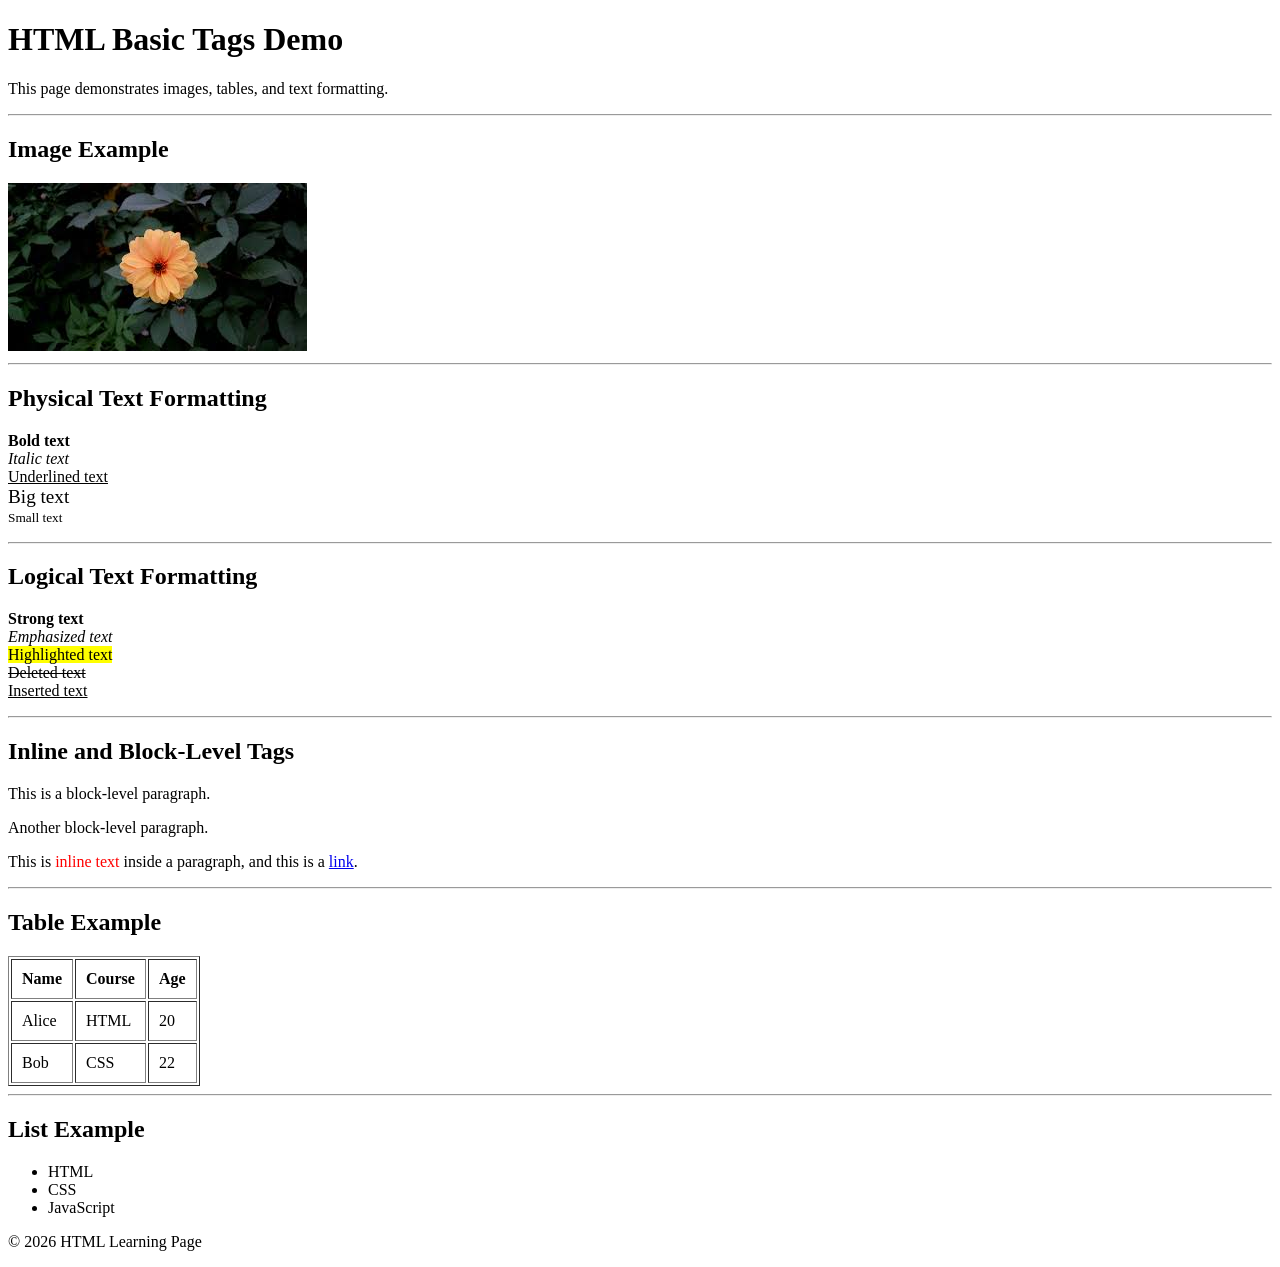
==== index.html @ 85eef62b "Initial commit" ====
<!doctype html>
<html>
  <head>
    <title>HTML Tags Example</title>
  </head>

  <body>
    <!-- Block-level tags -->
    <h1>HTML Basic Tags Demo</h1>
    <p>This page demonstrates images, tables, and text formatting.</p>

    <hr />

    <!-- Image -->
    <h2>Image Example</h2>
    <img src="image.jpg" alt="Sample Image" />

    <hr />

    <!-- Physical text formatting tags -->
    <h2>Physical Text Formatting</h2>
    <p>
      <b>Bold text</b><br />
      <i>Italic text</i><br />
      <u>Underlined text</u><br />
      <big>Big text</big><br />
      <small>Small text</small>
    </p>

    <hr />

    <!-- Logical text formatting tags -->
    <h2>Logical Text Formatting</h2>
    <p>
      <strong>Strong text</strong><br />
      <em>Emphasized text</em><br />
      <mark>Highlighted text</mark><br />
      <del>Deleted text</del><br />
      <ins>Inserted text</ins>
    </p>

    <hr />

    <!-- Inline and block-level tags -->
    <h2>Inline and Block-Level Tags</h2>

    <!-- Block-level -->
    <div>
      <p>This is a block-level paragraph.</p>
      <p>Another block-level paragraph.</p>
    </div>

    <!-- Inline -->
    <p>
      This is <span style="color: red">inline text</span> inside a paragraph,
      and this is a <a href="#">link</a>.
    </p>

    <hr />

    <!-- Table -->
    <h2>Table Example</h2>
    <table border="1" cellpadding="10">
      <tr>
        <th>Name</th>
        <th>Course</th>
        <th>Age</th>
      </tr>
      <tr>
        <td>Alice</td>
        <td>HTML</td>
        <td>20</td>
      </tr>
      <tr>
        <td>Bob</td>
        <td>CSS</td>
        <td>22</td>
      </tr>
    </table>

    <hr />

    <!-- List -->
    <h2>List Example</h2>
    <ul>
      <li>HTML</li>
      <li>CSS</li>
      <li>JavaScript</li>
    </ul>

    <p>© 2026 HTML Learning Page</p>
  </body>
</html>
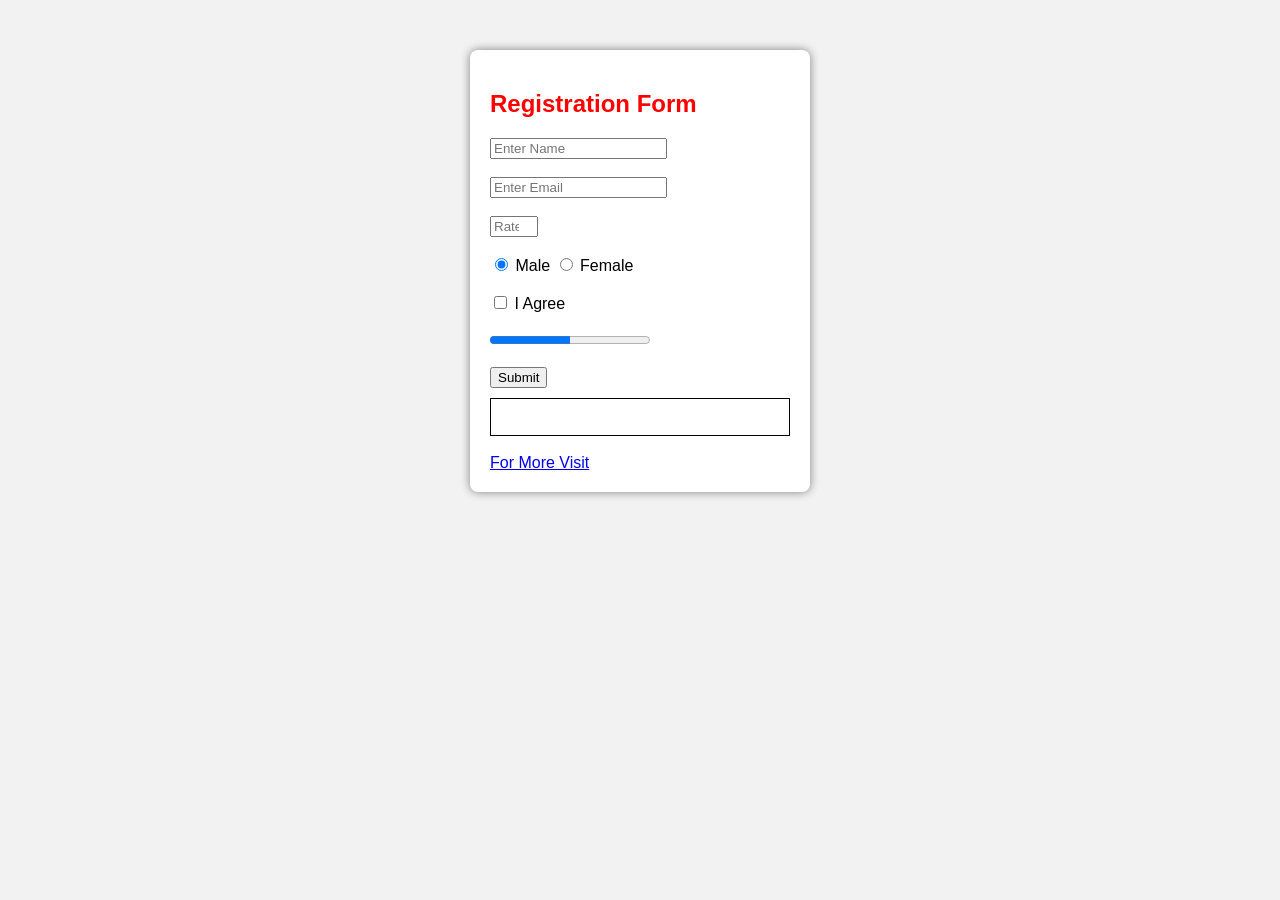
==== commit 3fdd2d9c: "Add files via upload" ====
--- a/index.html
+++ b/index.html
@@ -1,93 +1,113 @@
-<!doctype html>
-<html>
-  <head>
-    <title>HTML Tags Example</title>
-  </head>
-
-  <body>
-    <!-- Block-level tags -->
-    <h1>HTML Basic Tags Demo</h1>
-    <p>This page demonstrates images, tables, and text formatting.</p>
-
-    <hr />
-
-    <!-- Image -->
-    <h2>Image Example</h2>
-    <img src="image.jpg" alt="Sample Image" />
-
-    <hr />
-
-    <!-- Physical text formatting tags -->
-    <h2>Physical Text Formatting</h2>
-    <p>
-      <b>Bold text</b><br />
-      <i>Italic text</i><br />
-      <u>Underlined text</u><br />
-      <big>Big text</big><br />
-      <small>Small text</small>
-    </p>
-
-    <hr />
-
-    <!-- Logical text formatting tags -->
-    <h2>Logical Text Formatting</h2>
-    <p>
-      <strong>Strong text</strong><br />
-      <em>Emphasized text</em><br />
-      <mark>Highlighted text</mark><br />
-      <del>Deleted text</del><br />
-      <ins>Inserted text</ins>
-    </p>
-
-    <hr />
-
-    <!-- Inline and block-level tags -->
-    <h2>Inline and Block-Level Tags</h2>
-
-    <!-- Block-level -->
-    <div>
-      <p>This is a block-level paragraph.</p>
-      <p>Another block-level paragraph.</p>
-    </div>
-
-    <!-- Inline -->
-    <p>
-      This is <span style="color: red">inline text</span> inside a paragraph,
-      and this is a <a href="#">link</a>.
-    </p>
-
-    <hr />
-
-    <!-- Table -->
-    <h2>Table Example</h2>
-    <table border="1" cellpadding="10">
-      <tr>
-        <th>Name</th>
-        <th>Course</th>
-        <th>Age</th>
-      </tr>
-      <tr>
-        <td>Alice</td>
-        <td>HTML</td>
-        <td>20</td>
-      </tr>
-      <tr>
-        <td>Bob</td>
-        <td>CSS</td>
-        <td>22</td>
-      </tr>
-    </table>
-
-    <hr />
-
-    <!-- List -->
-    <h2>List Example</h2>
-    <ul>
-      <li>HTML</li>
-      <li>CSS</li>
-      <li>JavaScript</li>
-    </ul>
-
-    <p>© 2026 HTML Learning Page</p>
-  </body>
-</html>
+<!DOCTYPE html>
+<html>
+<head>
+  <title>Student Registration</title>
+  <style>
+    body {
+      font-family: Arial;
+      background-color: #f2f2f2;
+    }
+
+    .container {
+      width: 300px;
+      margin: 50px auto;
+      padding: 20px;
+      background: white;
+      border-radius: 8px;
+      box-shadow: 0 0 10px gray;
+    }
+
+    button:hover {
+      background-color: green;
+      color: white;
+    }
+
+    #box {
+      border: 1px solid black;
+      padding: 10px;
+      margin-top: 10px;
+    }
+
+    .item {
+      color: red;
+    }
+
+    .center {
+      display: flex;
+      justify-content: center;
+      align-items: center;
+    }
+  </style>
+</head>
+<body>
+
+<div class="container">
+
+  <h2 class="item">Registration Form</h2>
+
+  <form id="myForm">
+    
+    <!-- Required Text Field -->
+    <input type="text" id="name" name="username" placeholder="Enter Name" required><br><br>
+
+    <!-- Email Format -->
+    <input type="email" name="email" placeholder="Enter Email" required><br><br>
+
+    <!-- Number between 1 and 10 -->
+    <input type="number" min="1" max="10" placeholder="Rate 1-10"><br><br>
+
+    <!-- Radio Default Selected -->
+    <input type="radio" name="gender" checked> Male
+    <input type="radio" name="gender"> Female<br><br>
+
+    <!-- Required Checkbox -->
+    <input type="checkbox" required> I Agree<br><br>
+
+    <!-- Progress Bar -->
+    <progress value="50" max="100"></progress><br><br>
+
+    <!-- Button -->
+    <button type="submit" id="btn">Submit</button>
+
+  </form>
+
+  <!-- Output Box -->
+  <div id="box">
+    <p id="demo"></p>
+  </div><br>
+   <a href="registration.html" target="_blank">For More Visit</a>
+</div>
+
+<script>
+  // Prevent form submission
+  document.getElementById("myForm").addEventListener("submit", function(event) {
+    event.preventDefault();
+
+    // Get name value
+    var name = document.getElementById("name").value;
+
+    // Display entered name
+    document.getElementById("demo").innerHTML = "Hello " + name;
+
+    // Change button text
+    document.getElementById("btn").innerHTML = "Submitted";
+
+    // Print current date
+    console.log(new Date());
+
+    // Check number example
+    var num = 15;
+    if(num > 10) {
+      console.log("Greater");
+    }
+
+    // Add two numbers
+    var a = 5;
+    var b = 10;
+    var sum = a + b;
+    console.log(sum);
+  });
+</script>
+
+</body>
+</html>
